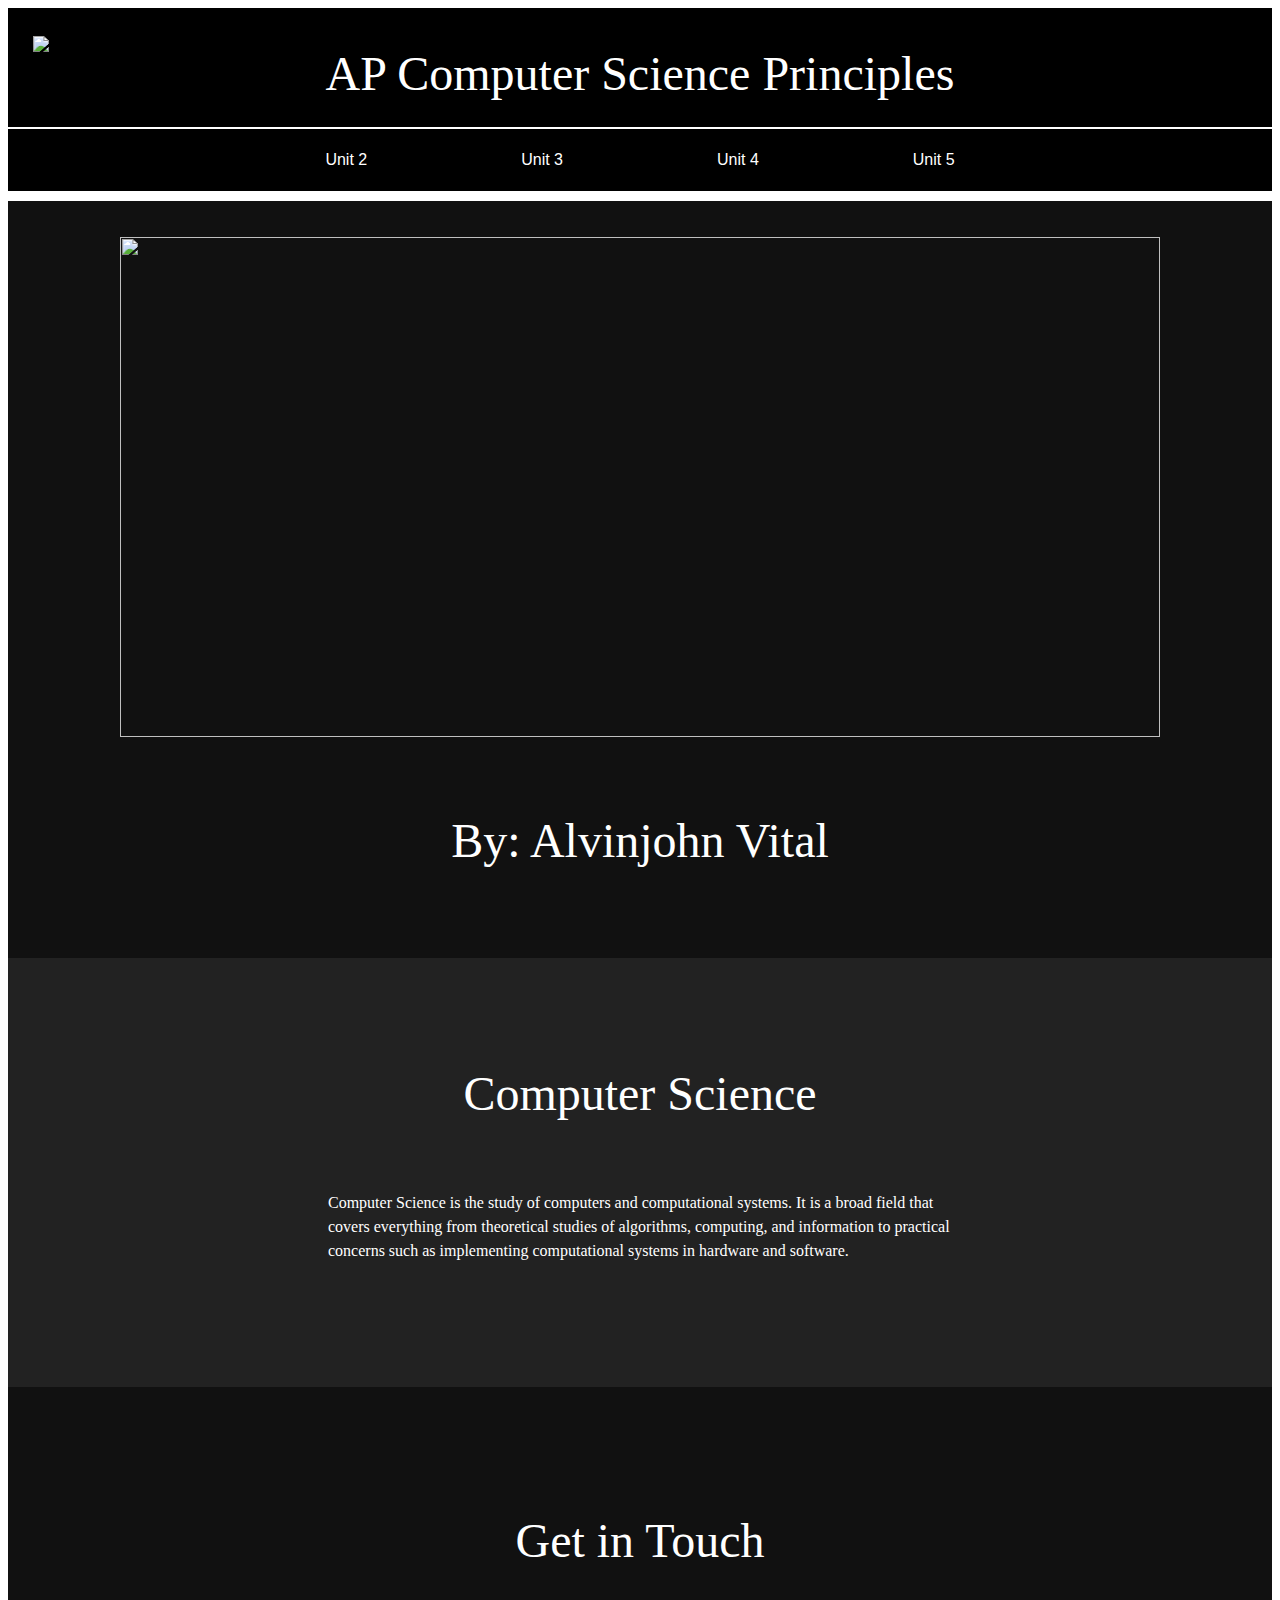
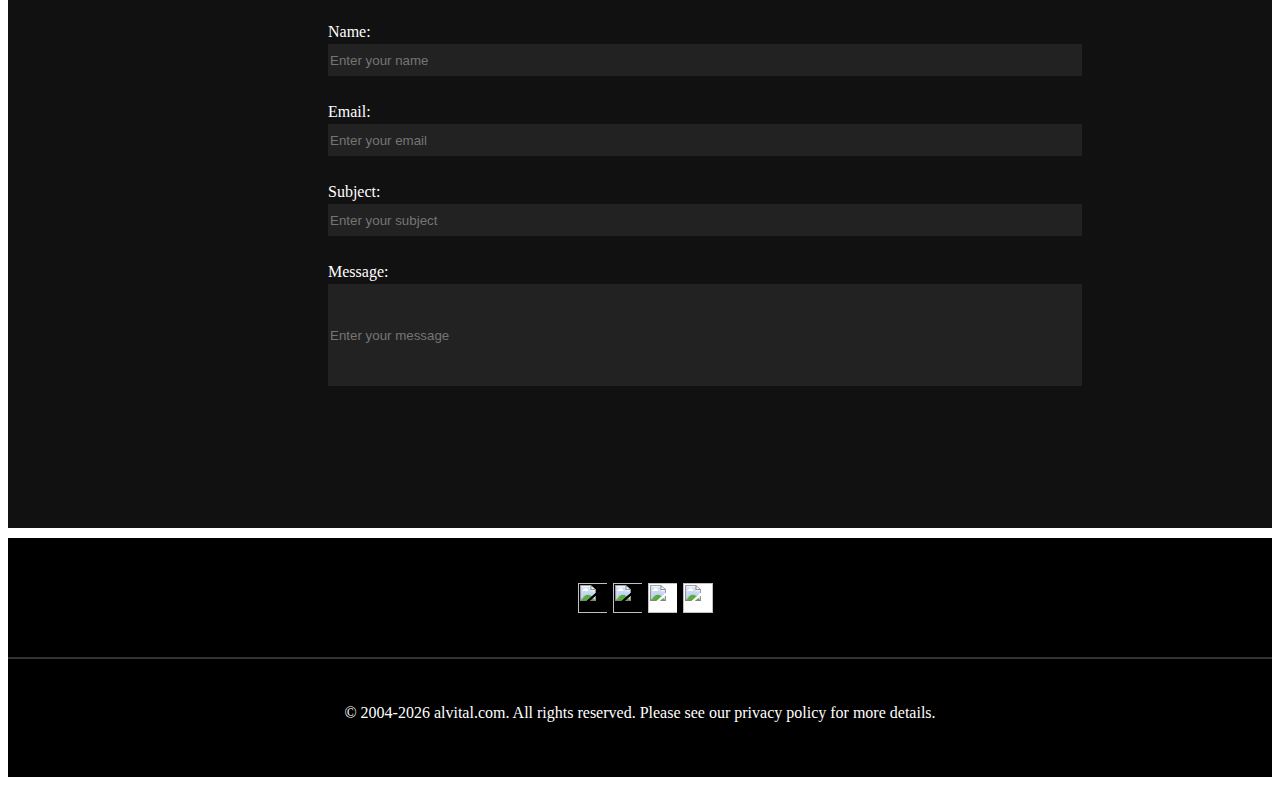
==== index.html @ 0ac470cf "Update index.html" ====
<!DOCTYPE html> <!https://johnvin19.github.io/APCSPDigitalPortfolio/>
<html>
	
		<div class="Black">
			
		   <head>
            <title>Digital Portfolio</title>
            <link href="style.css" rel="stylesheet" type="text/css"/>
				<link href="unit4.html"/>
					<link href="unit5.html"/><br>
<img src="https://static.wixstatic.com/media/988aea_cf0fdc3187664be9a077ac0e8f582071~mv2.jpeg/v1/fill/w_54,h_54,al_c,q_80,usm_0.66_1.00_0.01/Free_Sample_By_Wix.webp" style="position:relative; left:25px; top:10px; width:20 height:20">
				
	<button onclick="topFunction()" id="returnbutton">&uarr;</button>		   
<script>
var returnbutton = document.getElementById("returnbutton");

window.onscroll = function() {scrollFunction()};

function scrollFunction() {
  if (document.body.scrollTop > 500 || document.documentElement.scrollTop > 500) {
    returnbutton.style.display = "block";
  } else {
    returnbutton.style.display = "none";
  }
}

function topFunction() {
  document.body.scrollTop = 0;
  document.documentElement.scrollTop = 0;
}   </script>
			   
			   
			   <center>
					
            <font color="White" size="100">AP Computer Science Principles</font>
           
				</center>
				</head><br><hr color="White">
		   <center>
		      
				<div class="dropdown">
                
					<button class="dropbtn"onclick="window.location.href='https://alvital71.wixsite.com/apcspdigitalportfoli/unit-2'">Unit 2</button>
            
				</div>
				<div class="dropdown">
                
					<button class="dropbtn"onclick="window.location.href='https://alvital71.wixsite.com/apcspdigitalportfoli/unit-2-copy'">Unit 3</button>
            
				</div>
		      <div class="dropdown">
                
					<button class="dropbtn" onclick="window.location.href='unit4.html'">Unit 4</button> 
					<div class="dropdown-content">
                 
					  <a href="unit4.html#4.2">4.2 Lights Off Tutorial</a>
                 <a href="unit4.html#4.3">4.3 Lights Off Project</a>
                 <a href="unit4.html#4.4">4.4 Logo, Part1</a>
					  <a href="unit4.html#4.5">4.5 Coin Flip Simulation</a>
                 <a href="unit4.html#4.7">4.7 Psuedo Random Numbers</a>
                 <a href="unit4.html#4.8">4.8 Real World Models</a>
					  <a href="unit4.html#4.10">4.10 Impacts of CS: Privacy</a>
               
					</div>
            
				</div>
				
				<div class="dropdown">
                
					<button class="dropbtn" onclick="window.location.href='unit5.html'">Unit 5</button> 
					<div class="dropdown-content">
                 
					  <a href="unit5.html#5.2">5.2 Logo, Part 2</a>
                 <a href="unit5.html#5.3">5.3 Search Algorithms</a>
                 <a href="unit5.html#5.4">5.4 Sorting Algorithms</a>
					  <a href="unit5.html#5.5">5.5 Quiz App</a>
						<a href="unit5.html#5.6">5.6 Quiz App Projects</a>
                 <a href="unit5.html#5.7">5.7 Analyzing Algorithms</a>
                 <a href="unit5.html#5.8">5.8 Limits of Algorithms</a>
						<a href="unit5.html#5.9">5.9 Parallel Computing</a>
					  <a href="unit5.html#5.10">5.10 Impacts of CS: Web Searches</a>
               
					</div>
					</div>
				
		  </center><hr color="White">
    
    </div>
        
		
		
    <div class="DarkerGray"><br><br>
		 
		 <center>
		  <img class="resize" src="https://inno3.it/wp-content/uploads/2020/02/Idsa-apetura.png">
        </center><br><br><br><br>
		  
		  <center>
        <font color="White" size="10">By: Alvinjohn Vital</font>
        </center> <br><br><br><br><br>
		 
	</div>
	
	
	
   <div class="DarkGray">
		
        <br><br><br><br><br><br>
		<center>
			
            <font color="White" size="7">Computer Science</font>
		  
		</center><br><br><br>
		  <p>Computer Science is the study of computers and computational systems. It is a broad field that covers everything from theoretical studies of algorithms, computing, and information to practical concerns such as implementing computational systems in hardware and software.
		</p><br><br><br><br><br><br>
		
	</div>
	
	
	
   <div class="DarkerGray">
        <br><br><br><br><br><br><br>
		
		  <center>
			  
            <font color="White" size="7">Get in Touch</font>
		  
		  </center><br><br>
		  <p>Name:<br><input type="name" id="Textbox" placeholder="Enter your name"><br>
			  <br>Email:<br><input type="name" id="Textbox" placeholder="Enter your email"><br>
			  <br>Subject:<br><input type="name" id="Textbox" placeholder="Enter your subject"><br>
			  <br>Message:<br><input type="name" id="Textbox2" placeholder="Enter your message">
	     </p><br><br><br><br><br><br><br>
		
	</div>     
  
	
	
	<div class="Black">	
		
      <hr color="white"><br><br>
	   <center>
			
		  <button id="CompanyLogos" class=LogoSize onclick="window.location.href='https://facebook.com/'">
			  <img src="https://upload.wikimedia.org/wikipedia/commons/thumb/f/ff/Facebook_logo_36x36.svg/2048px-Facebook_logo_36x36.svg.png">
		  </button>
		  <button id="CompanyLogos" class=LogoSize onclick="window.location.href='https://twitter.com/'">
			  <img src="https://www.imore.com/sites/imore.com/files/styles/large/public/field/image/2019/12/twitter-logo.jpg">
		  </button>
		  <button id="CompanyLogos" class=LogoSize onclick="window.location.href='https://instagram.com/'">
			  <img src="https://www.edigitalagency.com.au/wp-content/uploads/instagram-logo-svg-vector-for-print.svg" style="background-color:White">         
		  </button>
		  <button id="CompanyLogos" class=LogoSize onclick="window.location.href='https://google.com/'">
			  <img src="https://upload.wikimedia.org/wikipedia/commons/thumb/5/53/Google_%22G%22_Logo.svg/2048px-Google_%22G%22_Logo.svg.png" style="background-color:White">
		  </button><br><br><br><hr color=#333333><br>
		  <p style="color:White">© 2004-<script type="text/javascript">var year = new Date();document.write(year.getFullYear());</script> alvital.com. All rights reserved. Please see our privacy policy for more details.</p>
			
			</center><br><br>
		
	</div> 
	
	
	
	
</html>
---- style.css ----
/* CSS Document */

/* Colors */
.Black {
    background-color:#000000;
}
    
.DarkerGray {
    background-color:#111111;
}
    
.DarkGray {
    background-color:#222222;
}

/* Button */
#ButtonSize {
    border:none;
	 padding:14px 75px;
	 text-align:center;
	 background-color:#000000;
	 color:white;
	 font-size:16px
}

/* Background */
body {
    background-image:url('https://prod-discovery.edx-cdn.org/media/programs/card_images/e0de6882-c5d1-43f3-99e0-17e386489dca-9c3bda2df48f.jpg');
    background-repeat:no-repeat;
    background-attachment:fixed;
    background-size:cover
}

/* Dropdown Button */
.dropbtn {
  background-color:#000000;
  color:white;
  padding:14px 75px;;
  font-size:16px;
  border:none;
}

/* Container <div> - Position of the dropdown content */
.dropdown {
  position:relative;
  display:inline-block;
}

/* Dropdown Content (Hidden by Default) */
.dropdown-content {
  display:none;
  position:absolute;
  background-color:#f1f1f1;
  min-width:300px;
  box-shadow:0px 8px 16px 0px rgba(0,0,0,0.2);
  z-index:1; 
  left:-55px
}

/* Links inside the dropdown */
.dropdown-content a {
  color:black;
  padding:14px 75px;
  text-decoration:none;
  display:block;
}

/* Change color of dropdown links on hover */
.dropdown-content a:hover {background-color: #ddd;}

/* Show the dropdown menu on hover */
.dropdown:hover .dropdown-content {display: block;}

/* Change the background color of the dropdown button when the dropdown content is shown */
.dropdown:hover .dropbtn {background-color: #222222;}

/* Resize Image */
.resize {
width:1040px;
height:500px;
}
.resize {
max-width:100%;
max-height:auto;
}

.resize2 {
width:400px;
height:200px;
}
.resize2 {
max-width:100%;
max-height:auto;
}

.resize3 {
width:600px;
height:400px;
}
.resize3 {
max-width:100%;
max-height:auto;
}

.resize4 {
width:400px;
height:600px;
}
.resize3 {
max-width:100%;
max-height:auto;
}


/* Logo Button Size */
.LogoSize {
    display: inline-block;
    height: 31px;
    padding: 10
    margin: 0;
    vertical-align: top;
    width: 31px;
	 border:none;
	 background-color:black
}

/* Logo Picture Size */
#CompanyLogos img {
    display:block;
    height:30px;  
    width:30px;
}

/* Paragraph Settings */
p {
    color:white;
	 margin-left:20em;
	 margin-right:20em;
	 line-height: 1.5
}

/* Textbox Settings */
#Textbox {
	color:Gray;
	border:none;
	background-color:#222222;
	width:750px;
	height:30px;
}

/* Textbox Settings2 */
#Textbox2 {
	color:Gray;
	border:none;
	background-color:#222222;
	width:750px;
	height:100px;
}

#returnbutton {
   display: none;
   background-color : white;
   color: black;
   padding: 10px 20px;
   border-radius: 4px;
   border-color: grey;
   position: fixed;
   bottom: -4px;
   right: 10px;
   font-weight:bolder;
}
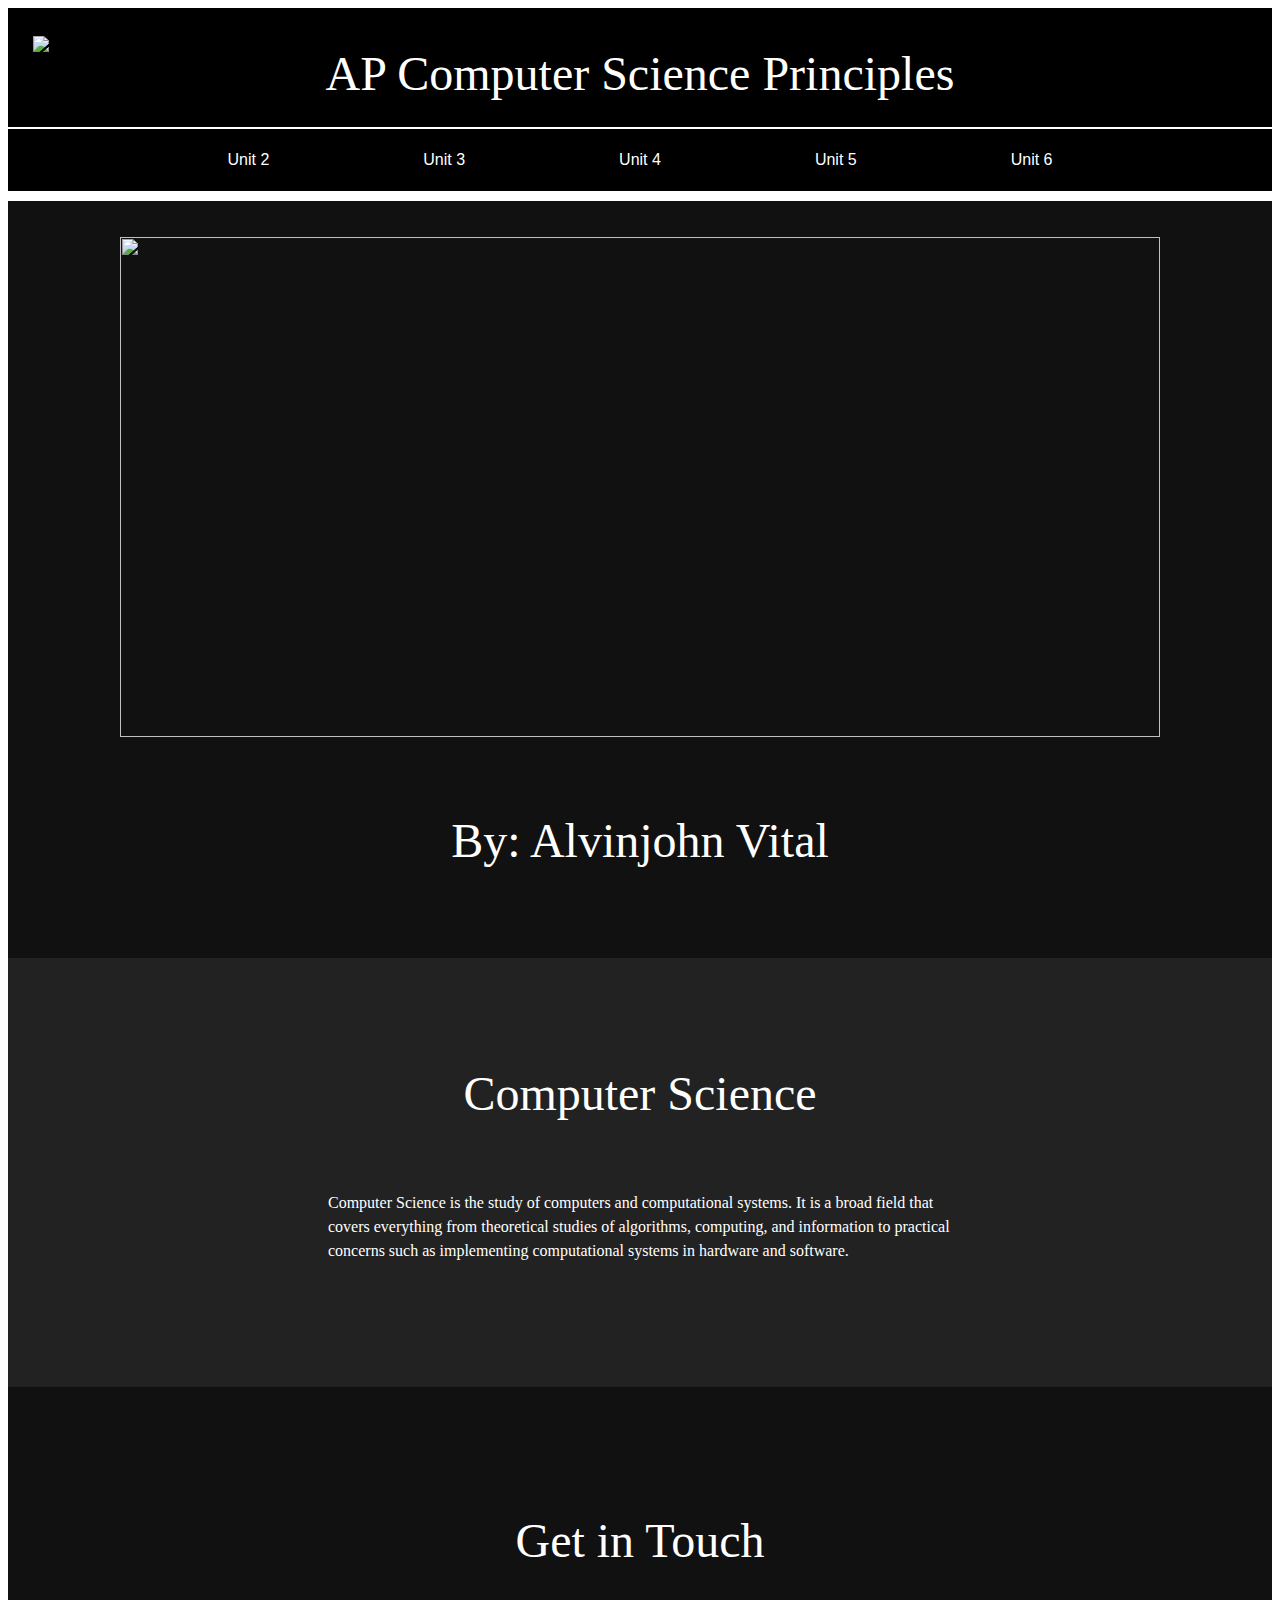
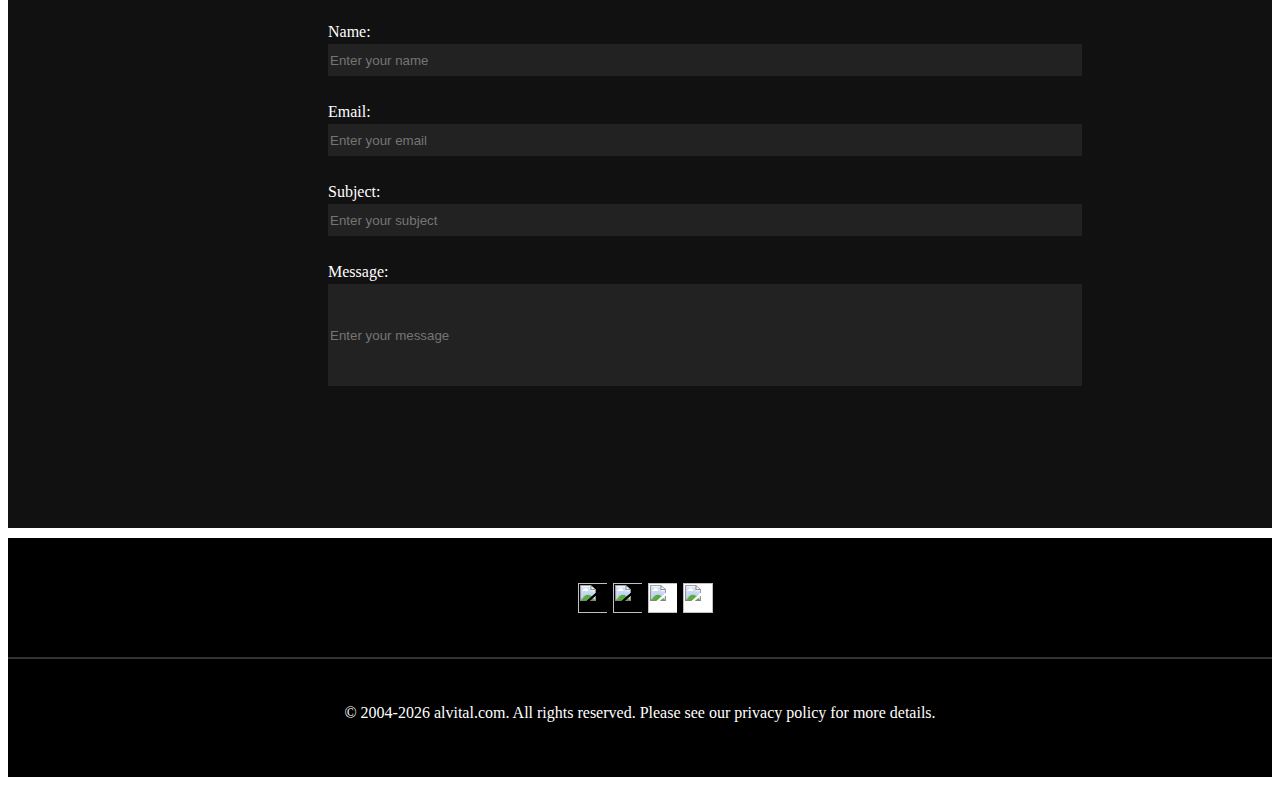
==== commit faf73421: "Update index.html" ====
--- a/index.html
+++ b/index.html
@@ -10,14 +10,14 @@
 					<link href="unit5.html"/><br>
 <img src="https://static.wixstatic.com/media/988aea_cf0fdc3187664be9a077ac0e8f582071~mv2.jpeg/v1/fill/w_54,h_54,al_c,q_80,usm_0.66_1.00_0.01/Free_Sample_By_Wix.webp" style="position:relative; left:25px; top:10px; width:20 height:20">
 				
-	<button onclick="topFunction()" id="returnbutton">&uarr;</button>		   
+	<button onclick="topFunction()" id="returnbutton">&#8679;</button>		   
 <script>
 var returnbutton = document.getElementById("returnbutton");
 
 window.onscroll = function() {scrollFunction()};
 
 function scrollFunction() {
-  if (document.body.scrollTop > 500 || document.documentElement.scrollTop > 500) {
+  if (document.body.scrollTop > 425 || document.documentElement.scrollTop > 425) {
     returnbutton.style.display = "block";
   } else {
     returnbutton.style.display = "none";
@@ -82,6 +82,25 @@
                
 					</div>
 					</div>
+			   
+			   		      <div class="dropdown">
+                
+					<button class="dropbtn" onclick="window.location.href='unit6.html'" >Unit 6</button> 
+					<div class="dropdown-content">
+                 
+					  <a href="unit4.html#6.2">6.2 Internet: Basic Concepts and Terminology</a>
+                 			<a href="unit4.html#6.3">6.3 Internet Architecture and Packet Switching</a>
+                			 <a href="unit4.html#6.4">6.4 I.P. Addresses and Domain Names</a>
+					  <a href="unit4.html#6.5">6.6 Cryptography Basics</a>
+               				  <a href="unit4.html#6.7">6.7 Cryptography: Securing The Internet</a>
+                			 <a href="unit4.html#6.8">6.9 Cybersecurity</a>
+					  <a href="unit4.html#6.10">6.10 Impacts of CS: Citizen Science AND Cryptography and the Government</a>
+               
+					</div>	 
+					</div>
+			   
+			   
+			   
 				
 		  </center><hr color="White">
     
--- a/style.css
+++ b/style.css
@@ -167,5 +167,6 @@
    position: fixed;
    bottom: -4px;
    right: 10px;
+   font-size: 18px;
    font-weight:bolder;
 }
